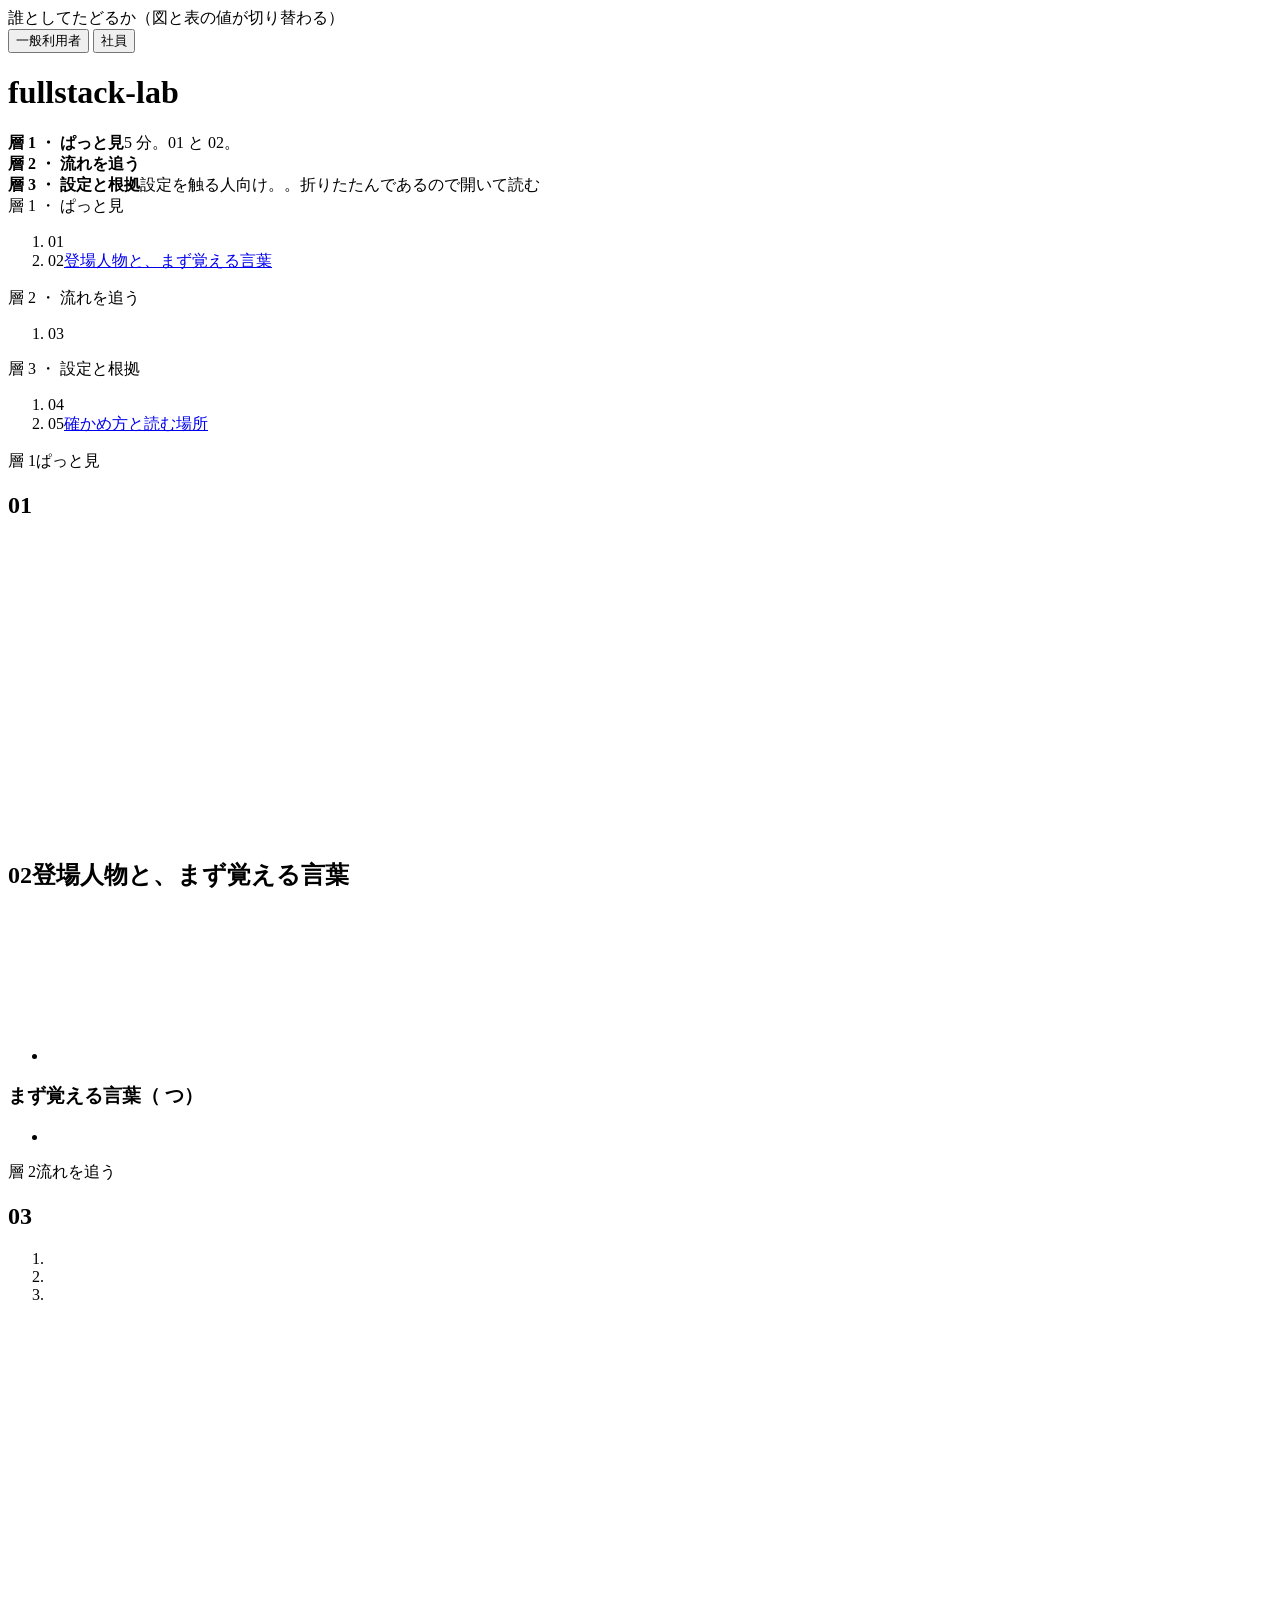
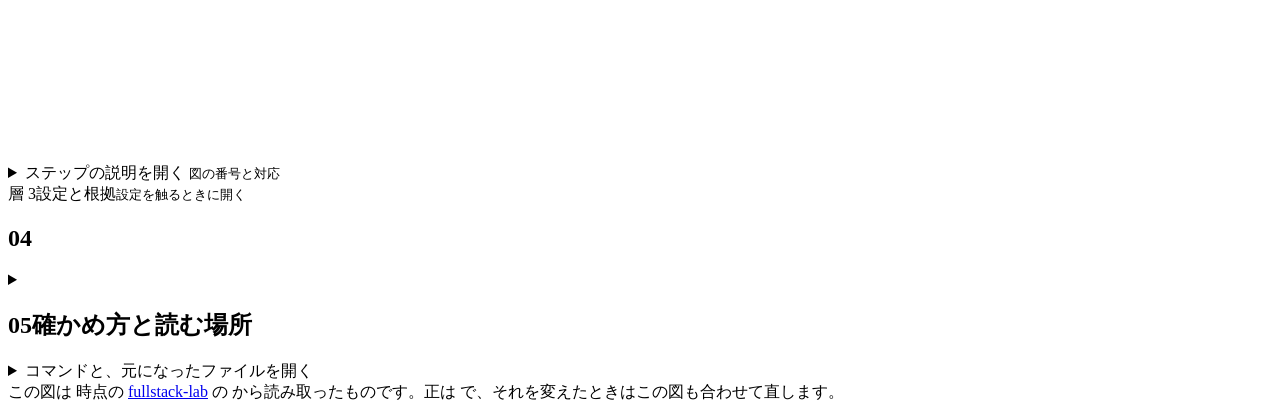
==== .agents/skills/writing-architecture-notes/template.html @ cd4ab2b1 "docs: 図解ページを作る・直すためのスキル writing-architecture-notes を追加 references/architecture-notes のページ（HTML、SVG、共" ====
<!DOCTYPE html>
<html lang="ja">
<head>
<meta charset="utf-8">
<meta name="viewport" content="width=device-width, initial-scale=1, viewport-fit=cover">
<!-- TODO: このページが何を図解するかを 1〜2 行で。
     見た目は ../assets/notes.css（共通）。外部に依存するのは Google Fonts だけで、読めなくても代替フォントで表示できる。 -->
<title>fullstack-lab <!-- TODO: 題名 --></title>
<link rel="stylesheet" href="https://fonts.googleapis.com/css2?family=Zen+Kaku+Gothic+New:wght@400;500;700&family=Shippori+Mincho+B1:wght@700&family=JetBrains+Mono:wght@400;500&display=swap">
<link rel="stylesheet" href="../assets/notes.css">
<style>
/* このページだけの装飾。共通の見た目は ../assets/notes.css */
</style>
</head>
<body>

<!-- アイコンの定義。図と本文から <use href="#i-…"> で参照する。
     Font Awesome Free 6.7.2（solid）: TODO（使うものの名前）
       https://fontawesome.com — License https://fontawesome.com/license/free（Icons: CC BY 4.0）Copyright 2024 Fonticons, Inc.
     Simple Icons 16.36.0: TODO
       https://simpleicons.org — CC0 1.0。ロゴの扱いは各ブランドのガイドラインに従う -->
<svg width="0" height="0" style="position:absolute" aria-hidden="true" focusable="false">
  <!-- TODO: <symbol id="i-xxx" viewBox="0 0 512 512"><path d="…"/></symbol> -->
</svg>

<div class="wrap">
<!-- 視点の切り替えが要るページだけ残す。要らなければ .bar ごと消し、末尾の <script> も消す -->
<div class="bar"><div class="bar-in">
  <span class="label">誰としてたどるか（図と表の値が切り替わる）</span>
  <div class="persona" role="group" aria-label="利用者の切り替え">
    <button type="button" data-persona="c" aria-pressed="true"><span class="dot"></span>一般利用者</button>
    <button type="button" data-persona="s" aria-pressed="false"><span class="dot"></span>社員</button>
  </div>
</div></div>

<h1>fullstack-lab <!-- TODO: 題名 --></h1>
<p class="lead"><!-- TODO: 3 文以内。何を、どの設定から読み取ったか。最初の 2 節で何が分かるか --></p>

<div class="howto" aria-label="この資料の読み方">
  <div class="lv l1"><b>層 1 ・ ぱっと見</b><span>5 分。01 と 02。<!-- TODO: ここだけで分かること --></span></div>
  <div class="lv l2"><b>層 2 ・ 流れを追う</b><span><!-- TODO: 何分。どの節。何が分かるか --></span></div>
  <div class="lv l3"><b>層 3 ・ 設定と根拠</b><span>設定を触る人向け。<!-- TODO: どの節 -->。折りたたんであるので開いて読む</span></div>
</div>

<nav class="toc" aria-label="目次">
  <div class="group"><span class="lt l1">層 1 ・ ぱっと見</span><ol>
    <li><span class="no">01</span><a href="#conclusion"><!-- TODO: 結論 --></a></li>
    <li><span class="no">02</span><a href="#cast">登場人物と、まず覚える言葉</a></li>
  </ol></div>
  <div class="group"><span class="lt l2">層 2 ・ 流れを追う</span><ol>
    <li><span class="no">03</span><a href="#flow-1"><!-- TODO --></a></li>
  </ol></div>
  <div class="group"><span class="lt l3">層 3 ・ 設定と根拠</span><ol>
    <li><span class="no">04</span><a href="#settings"><!-- TODO --></a></li>
    <li><span class="no">05</span><a href="#read">確かめ方と読む場所</a></li>
  </ol></div>
</nav>

<div class="layer-head l1"><span class="tag">層 1</span><span class="name">ぱっと見</span><small><!-- TODO: ここだけで分かること --></small></div>

<!-- ======================================================================= -->
<h2 id="conclusion"><span class="no">01</span><!-- TODO: 結論を言い切る見出し --></h2>
<p><!-- TODO: 3 行以内 --></p>

<figure>
<div class="fig-scroll">
<svg viewBox="0 0 960 240" role="img" aria-label="TODO: 図の内容を文で" class="arch">
  <!-- TODO: 登場人物は 7 つまで。文字は 12px 以上（t12 / t13）。色は意味（c s k jwt z au ok ng） -->
</svg>
</div>
<figcaption><!-- TODO: この図で分かることを 1〜2 文 --></figcaption>
</figure>

<!-- ======================================================================= -->
<h2 id="cast"><span class="no">02</span>登場人物と、まず覚える言葉</h2>
<p><!-- TODO: 誰が何をする役か。3 文以内 --></p>
<ul class="legend" aria-label="図中のアイコンの意味">
  <li><svg class="ic" aria-hidden="true"><use href="#i-TODO"/></svg><!-- TODO: 名前（役割） --></li>
</ul>

<h3>まず覚える言葉（<!-- TODO: n --> つ）</h3>
<ul class="glossary">
  <li><b><!-- TODO: 言葉 --></b><span><!-- TODO: 一言。専門用語を使わずに --></span></li>
</ul>

<div class="layer-head l2"><span class="tag">層 2</span><span class="name">流れを追う</span><small><!-- TODO --></small></div>

<!-- ======================================================================= -->
<h2 id="flow-1"><span class="no">03</span><!-- TODO --></h2>
<p><!-- TODO: 何の流れか。3 文以内 --></p>
<ol class="strip">
  <li><b><!-- TODO: コマ 1 --></b><!-- TODO: 一言 --></li>
  <li><b><!-- TODO: コマ 2 --></b><!-- TODO --></li>
  <li><b><!-- TODO: コマ 3 --></b><!-- TODO --></li>
</ol>

<figure>
<div class="fig-scroll">
<svg viewBox="0 0 1120 400" role="img" aria-label="TODO" class="seq">
  <!-- TODO: シーケンス図。参加者の箱（pbox）にアイコンと名前、縦線（life）、矢印（msg / msg ret）、ラベル（msglabel） -->
</svg>
</div>
<figcaption><!-- TODO --></figcaption>
</figure>

<details class="deep"><summary><!-- TODO: n --> ステップの説明を開く <small>図の番号と対応</small></summary>
<ol class="steps">
  <li><span class="num">①</span><span><!-- TODO --></span></li>
</ol>
</details>

<div class="layer-head l3"><span class="tag">層 3</span><span class="name">設定と根拠</span><small>設定を触るときに開く</small></div>

<!-- ======================================================================= -->
<h2 id="settings"><span class="no">04</span><!-- TODO --></h2>
<p><!-- TODO: 1 文 --></p>
<details class="deep"><summary><!-- TODO: 何を開くか --></summary>
<div class="tbl-wrap"><table>
<thead><tr><th>項目</th><th>何か</th><th>このリポジトリでは</th></tr></thead>
<tbody>
<tr><td class="k"><!-- TODO --></td><td><!-- TODO --></td><td><code><!-- TODO: 実際の値 --></code></td></tr>
</tbody></table></div>
</details>

<!-- ======================================================================= -->
<h2 id="read"><span class="no">05</span>確かめ方と読む場所</h2>
<details class="deep"><summary>コマンドと、元になったファイルを開く</summary>
<div class="two">
<div>
<h3>動かして見る</h3>
<pre><code><!-- TODO: コマンド --></code></pre>
</div>
<div>
<h3>この図の元になったファイル（fullstack-lab 内）</h3>
<ul class="plain files">
  <li><code><!-- TODO: パス --></code>: <!-- TODO: 何が書いてあるか --></li>
</ul>
</div>
</div>
</details>

<footer>この図は <!-- TODO: YYYY-MM-DD --> 時点の <a href="https://github.com/ht-0328/fullstack-lab">fullstack-lab</a> の <!-- TODO: 何 --> から読み取ったものです。正は <!-- TODO: 設計書・設定 --> で、それを変えたときはこの図も合わせて直します。</footer>
</div>

<script>
(function () {
  var KEY = 'fsl-TODO-persona';
  var cur = 'c';
  try { var saved = localStorage.getItem(KEY); if (saved === 'c' || saved === 's') cur = saved; } catch (e) {}
  function apply(p) {
    cur = p;
    document.documentElement.setAttribute('data-persona', p);
    var attr = p === 'c' ? 'data-c' : 'data-s';
    var els = document.querySelectorAll('[data-c]');
    for (var i = 0; i < els.length; i++) { var v = els[i].getAttribute(attr); if (v !== null) els[i].textContent = v; }
    var btns = document.querySelectorAll('.persona button');
    for (var j = 0; j < btns.length; j++) btns[j].setAttribute('aria-pressed', btns[j].getAttribute('data-persona') === p ? 'true' : 'false');
    try { localStorage.setItem(KEY, p); } catch (e) {}
  }
  var buttons = document.querySelectorAll('.persona button');
  for (var k = 0; k < buttons.length; k++) buttons[k].addEventListener('click', function (ev) { apply(ev.currentTarget.getAttribute('data-persona')); });
  apply(cur);
})();
</script>

</body>
</html>
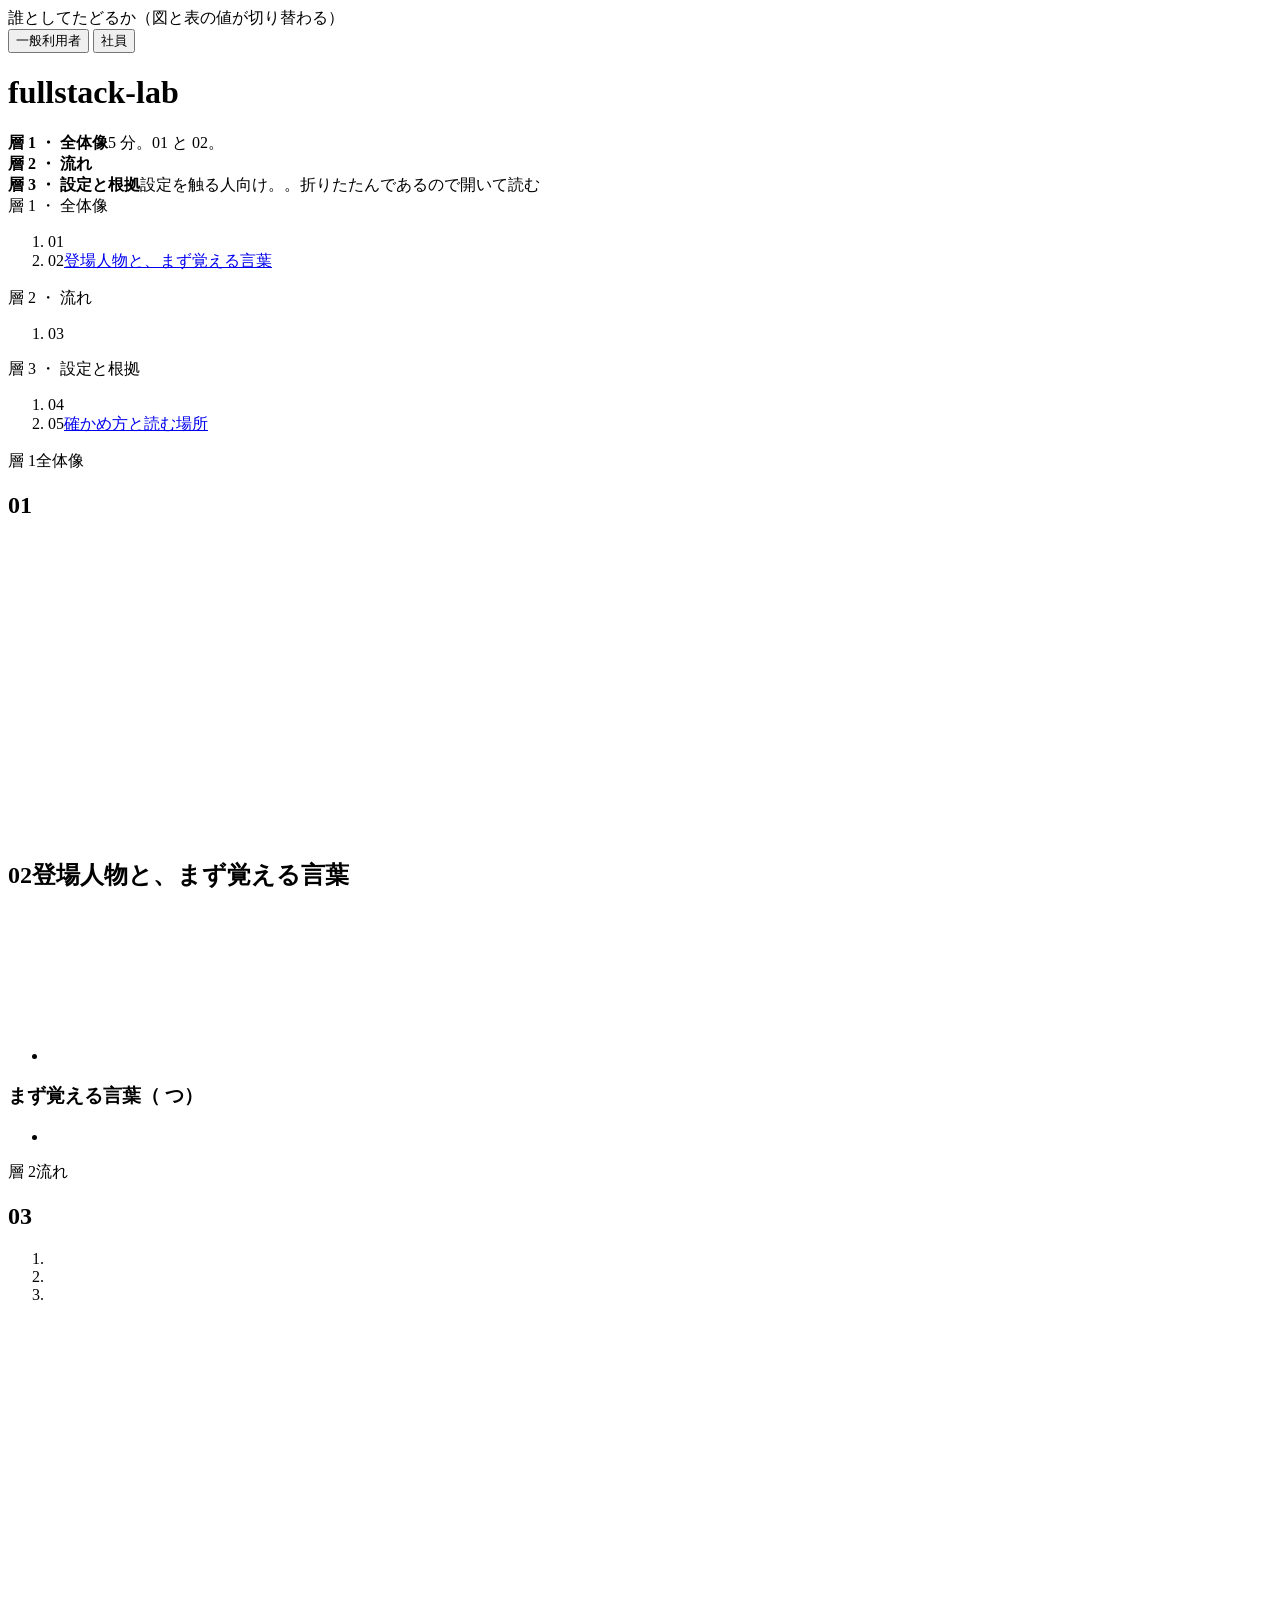
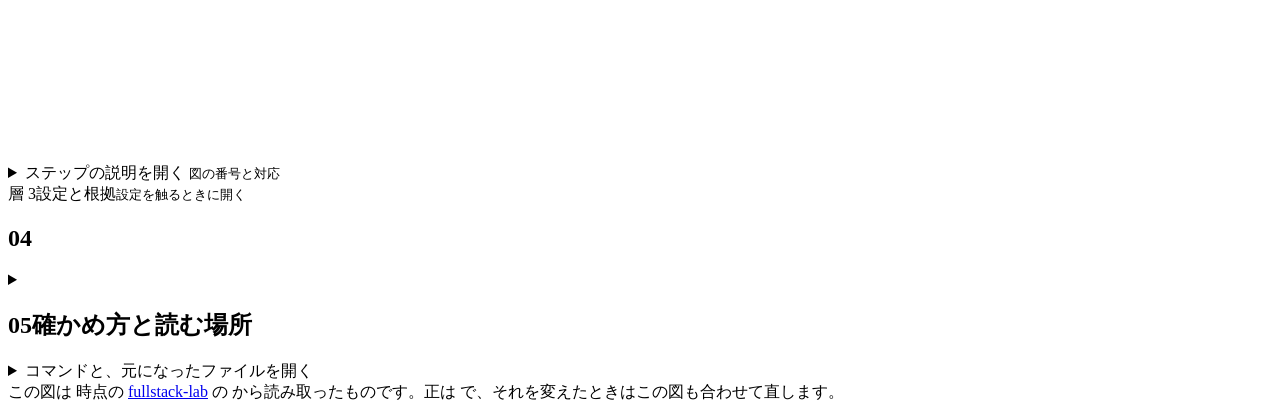
==== commit 174f7a15: "docs: テンプレートの層の名前を「全体像 / 流れ / 設定と根拠」に変える" ====
--- a/.agents/skills/writing-architecture-notes/template.html
+++ b/.agents/skills/writing-architecture-notes/template.html
@@ -37,17 +37,17 @@
 <p class="lead"><!-- TODO: 3 文以内。何を、どの設定から読み取ったか。最初の 2 節で何が分かるか --></p>
 
 <div class="howto" aria-label="この資料の読み方">
-  <div class="lv l1"><b>層 1 ・ ぱっと見</b><span>5 分。01 と 02。<!-- TODO: ここだけで分かること --></span></div>
-  <div class="lv l2"><b>層 2 ・ 流れを追う</b><span><!-- TODO: 何分。どの節。何が分かるか --></span></div>
+  <div class="lv l1"><b>層 1 ・ 全体像</b><span>5 分。01 と 02。<!-- TODO: ここだけで分かること --></span></div>
+  <div class="lv l2"><b>層 2 ・ 流れ</b><span><!-- TODO: 何分。どの節。何が分かるか --></span></div>
   <div class="lv l3"><b>層 3 ・ 設定と根拠</b><span>設定を触る人向け。<!-- TODO: どの節 -->。折りたたんであるので開いて読む</span></div>
 </div>
 
 <nav class="toc" aria-label="目次">
-  <div class="group"><span class="lt l1">層 1 ・ ぱっと見</span><ol>
+  <div class="group"><span class="lt l1">層 1 ・ 全体像</span><ol>
     <li><span class="no">01</span><a href="#conclusion"><!-- TODO: 結論 --></a></li>
     <li><span class="no">02</span><a href="#cast">登場人物と、まず覚える言葉</a></li>
   </ol></div>
-  <div class="group"><span class="lt l2">層 2 ・ 流れを追う</span><ol>
+  <div class="group"><span class="lt l2">層 2 ・ 流れ</span><ol>
     <li><span class="no">03</span><a href="#flow-1"><!-- TODO --></a></li>
   </ol></div>
   <div class="group"><span class="lt l3">層 3 ・ 設定と根拠</span><ol>
@@ -56,7 +56,7 @@
   </ol></div>
 </nav>
 
-<div class="layer-head l1"><span class="tag">層 1</span><span class="name">ぱっと見</span><small><!-- TODO: ここだけで分かること --></small></div>
+<div class="layer-head l1"><span class="tag">層 1</span><span class="name">全体像</span><small><!-- TODO: ここだけで分かること --></small></div>
 
 <!-- ======================================================================= -->
 <h2 id="conclusion"><span class="no">01</span><!-- TODO: 結論を言い切る見出し --></h2>
@@ -83,7 +83,7 @@
   <li><b><!-- TODO: 言葉 --></b><span><!-- TODO: 一言。専門用語を使わずに --></span></li>
 </ul>
 
-<div class="layer-head l2"><span class="tag">層 2</span><span class="name">流れを追う</span><small><!-- TODO --></small></div>
+<div class="layer-head l2"><span class="tag">層 2</span><span class="name">流れ</span><small><!-- TODO --></small></div>
 
 <!-- ======================================================================= -->
 <h2 id="flow-1"><span class="no">03</span><!-- TODO --></h2>
